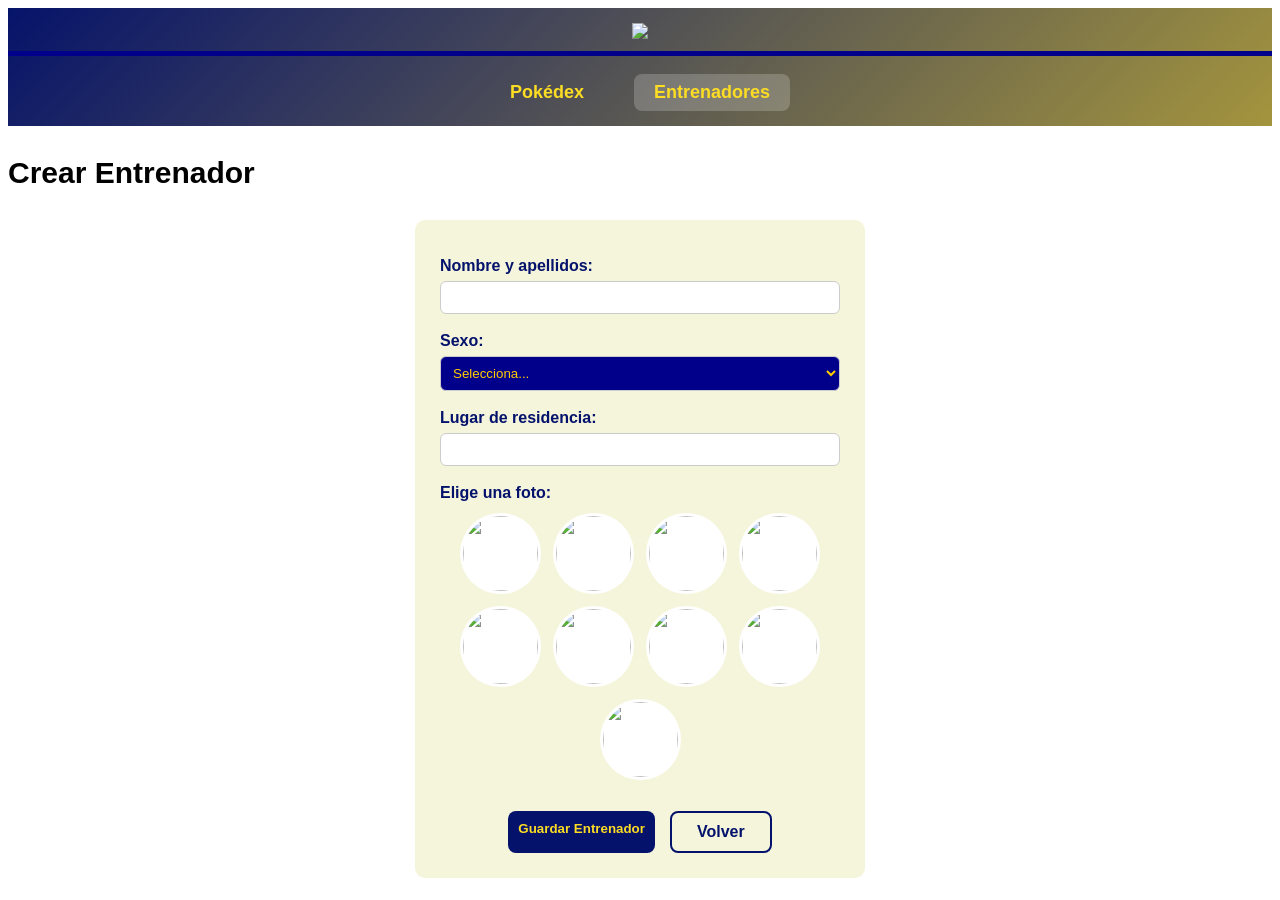
==== formulario.html @ 2a07c89b "pagina entrenadores lista" ====
<!DOCTYPE html>
<html lang="es">
<head>
    <meta charset="UTF-8">
    <meta name="viewport" content="width=device-width, initial-scale=1.0">
    <title>Nuevo Entrenador - Pokedex</title>
    <link rel="stylesheet" href="css/pokemon.css">
</head>

<body>

    <header>
        <img src="https://upload.wikimedia.org/wikipedia/commons/9/98/International_Pok%C3%A9mon_logo.svg" width="300">
        <hr color="darkblue" size="5">
        <nav class="menu-principal">
            <a href="index.html" class="menu-link">Pokédex</a>
            <a href="entrenadores.html" class="menu-link activo">Entrenadores</a>
        </nav>
    </header>

    <h3>Crear Entrenador</h3>

    <form id="form-entrenador" class="form-entrenador">

        <label for="nombre">Nombre y apellidos:</label>
        <input type="text" id="nombre" name="nombre" required>

        <label for="sexo">Sexo:</label>
        <select id="sexo" name="sexo" required>
            <option value="">Selecciona...</option>
            <option value="Masculino">Masculino</option>
            <option value="Femenino">Femenino</option>
            <option value="Otro">Otro</option>
        </select>

        <label for="residencia">Lugar de residencia:</label>
        <input type="text" id="residencia" name="residencia" required>

        <label>Elige una foto:</label>
        <div id="galeria-fotos" class="galeria-fotos"></div>
        <input type="hidden" id="foto" name="foto">

        <div class="botones-formulario">
            <button type="submit">Guardar Entrenador</button>
            <a href="entrenadores.html" class="btn-volver">Volver</a>
        </div>

    </form>

    <script src="js/formulario.js"></script>

</body>
</html>
---- css/pokemon.css ----
h3{
font-size: 30px;
border-color: blue;
 font-family: Arial, Helvetica, sans-serif;
}

select,option{
    background-color: darkblue;
    color: rgb(255, 204, 0);
}
div.card{
    background-color: beige;
    border-radius: 10px;
}
.card{
     border: 2px solid #ccc; 
  border-radius: 10px;   
  padding: 20px;  
}

.content{
    display: flex;
    gap: 10px;
    padding: 10px;
}
header{
     background: linear-gradient(135deg, #04126b 0%, #fddd24 100%);
    background-attachment: fixed; /* Evita que el fondo se corte al bajar la página */
    margin: 0;
    text-align: center; /* Centrar el logo en el header */
    padding: 15px 0;
}
button{
    display: flex;
}
.content{
    display: flex;
    flex-wrap: wrap;
    gap: 15px;
    justify-content: center;
    padding: 20px;
}

.card{
    width: 220px;
    text-align: center;
    cursor: pointer;
    padding: 15px;
    transition: transform 0.2s, box-shadow 0.2s; 
}
/* Efecto hover en las tarjetas */
.card:hover {
    transform: translateY(-5px);
    box-shadow: 0 5px 15px rgba(0,0,0,0.15);
    border-color: #04126b;
}

.card img{
    width: 180px;
    height: 180px;
    object-fit: contain;
}

#detalle{
    margin-top: 30px;
    text-align: center;
    padding: 20px;
    background-color: beige;
    border-radius: 10px;
}


#detalle {
    display: none; 
}


#detalle.activo {
    display: flex;
    position: fixed;
    z-index: 10000;
    left: 0;
    top: 0;
    width: 100%;
    height: 100%;
    background-color: rgba(0, 0, 0, 0.6); 
    justify-content: center;
    align-items: center;
    margin-top: 0; 
    animation: fadeIn 0.2s ease-out;
}

@keyframes fadeIn {
    from { opacity: 0; }
    to { opacity: 1; }
}

.detalle-modal-content {
    background-color: white;
    border-radius: 12px;
    width: 90%;
    max-width: 600px;
    box-shadow: 0 10px 25px rgba(0, 0, 0, 0.3);
    overflow: hidden;
    position: relative;
    text-align: left;
    display: flex;
    flex-direction: column;
    animation: scaleUp 0.25s cubic-bezier(0.16, 1, 0.3, 1);
}

@keyframes scaleUp {
    from { transform: scale(0.95) translateY(10px); }
    to { transform: scale(1) translateY(0); }
}

.detalle-header {
    background-color: #fddd24; 
    color: #04126b; 
    padding: 15px 20px;
    text-align: center;
    border-bottom: 4px solid #04126b;
    position: relative;
}

.detalle-header h2 {
    margin: 0;
    font-size: 24px;
    font-family: Arial, Helvetica, sans-serif;
    font-weight: bold;
}

.cerrar-btn {
    position: absolute;
    right: 20px;
    top: 50%;
    transform: translateY(-50%);
    font-size: 30px;
    font-weight: bold;
    color: #04126b;
    cursor: pointer;
    line-height: 1;
    transition: transform 0.2s;
}

.cerrar-btn:hover {
    transform: scale(1.2);
}

.detalle-body {
    padding: 25px;
    display: flex;
    flex-direction: column;
    gap: 20px;
    max-height: 80vh;
    overflow-y: auto;
}


@media (min-width: 576px) {
    .detalle-body {
        flex-direction: row;
        align-items: center;
    }
}

.detalle-img {
    flex: 1;
    display: flex;
    justify-content: center;
    align-items: center;
    background-color: #f8f9fa;
    border-radius: 10px;
    padding: 15px;
    border: 2px dashed #ccc;
}

.detalle-img img {
    max-width: 100%;
    height: auto;
    max-height: 200px;
    object-fit: contain;
}

.detalle-info {
    flex: 1.5;
    font-family: Arial, Helvetica, sans-serif;
    font-size: 16px;
    color: #333;
}

.detalle-info p {
    margin: 8px 0;
}

.detalle-info h4 {
    margin-top: 15px;
    margin-bottom: 5px;
    color: #04126b;
    border-bottom: 2px solid #fddd24;
    padding-bottom: 3px;
    font-size: 18px;
}

.capitalize {
    text-transform: capitalize;
}


/* ===== Menú principal ===== */
.menu-principal{
    display: flex;
    justify-content: center;
    gap: 30px;
    padding: 10px 0 0;
}

.menu-link{
    color: #fddd24;
    text-decoration: none;
    font-family: Arial, Helvetica, sans-serif;
    font-size: 18px;
    font-weight: bold;
    padding: 8px 20px;
    border-radius: 8px;
    transition: background-color 0.2s;
}

.menu-link:hover,
.menu-link.activo{
    background-color: rgba(255, 255, 255, 0.2);
}


/* ===== Página de Entrenadores ===== */
.contenedor-boton-nuevo{
    text-align: center;
    margin: 20px 0;
}

.btn-nuevo{
    display: inline-block;
    background-color: #04126b;
    color: #fddd24;
    text-decoration: none;
    font-family: Arial, Helvetica, sans-serif;
    font-weight: bold;
    padding: 10px 25px;
    border-radius: 8px;
    transition: transform 0.2s;
}

.btn-nuevo:hover{
    transform: translateY(-3px);
}

.trainer-card img{
    width: 180px;
    height: 180px;
    object-fit: cover;
    border-radius: 10px;
}

.trainer-card h5{
    margin: 10px 0 5px;
    color: #04126b;
}

.sin-entrenadores{
    width: 100%;
    text-align: center;
    font-family: Arial, Helvetica, sans-serif;
    color: #555;
    padding: 30px;
}


/* ===== Formulario de Entrenador ===== */
.form-entrenador{
    display: flex;
    flex-direction: column;
    max-width: 400px;
    margin: 20px auto;
    background-color: beige;
    padding: 25px;
    border-radius: 10px;
    gap: 6px;
    font-family: Arial, Helvetica, sans-serif;
}

.form-entrenador label{
    font-weight: bold;
    color: #04126b;
    margin-top: 12px;
}

.form-entrenador input,
.form-entrenador select{
    padding: 8px;
    border-radius: 6px;
    border: 1px solid #ccc;
}

.form-entrenador button{
    margin-top: 20px;
    background-color: #04126b;
    color: #fddd24;
    font-weight: bold;
    padding: 10px;
    border: none;
    border-radius: 8px;
    cursor: pointer;
    justify-content: center;
}

.form-entrenador button:hover{
    background-color: #021048;
}

.galeria-fotos{
    display: flex;
    flex-wrap: wrap;
    gap: 12px;
    justify-content: center;
    margin: 5px 0;
}

.foto-opcion{
    width: 75px;
    height: 75px;
    border-radius: 50%;
    border: 3px solid transparent;
    cursor: pointer;
    background-color: white;
    object-fit: cover;
    transition: transform 0.2s, border-color 0.2s;
}

.foto-opcion:hover{
    transform: scale(1.1);
}

.foto-opcion.seleccionada{
    border-color: #04126b;
    box-shadow: 0 0 0 3px #fddd24;
}

.btn-volver{
    display: inline-block;
    background-color: transparent;
    color: #04126b;
    text-decoration: none;
    font-family: Arial, Helvetica, sans-serif;
    font-weight: bold;
    padding: 10px 25px;
    border: 2px solid #04126b;
    border-radius: 8px;
    transition: background-color 0.2s, color 0.2s;
}

.btn-volver:hover{
    background-color: #04126b;
    color: #fddd24;
}

.botones-formulario{
    display: flex;
    justify-content: center;
    gap: 15px;
    margin-top: 20px;
}

.botones-formulario button{
    margin-top: 0;
}

.btn-borrar{
    margin-top: 10px;
    background-color: #b00020;
    color: white;
    border: none;
    border-radius: 6px;
    padding: 6px 14px;
    font-family: Arial, Helvetica, sans-serif;
    font-weight: bold;
    cursor: pointer;
    transition: background-color 0.2s;
}

.btn-borrar:hover{
    background-color: #7c0016;
}
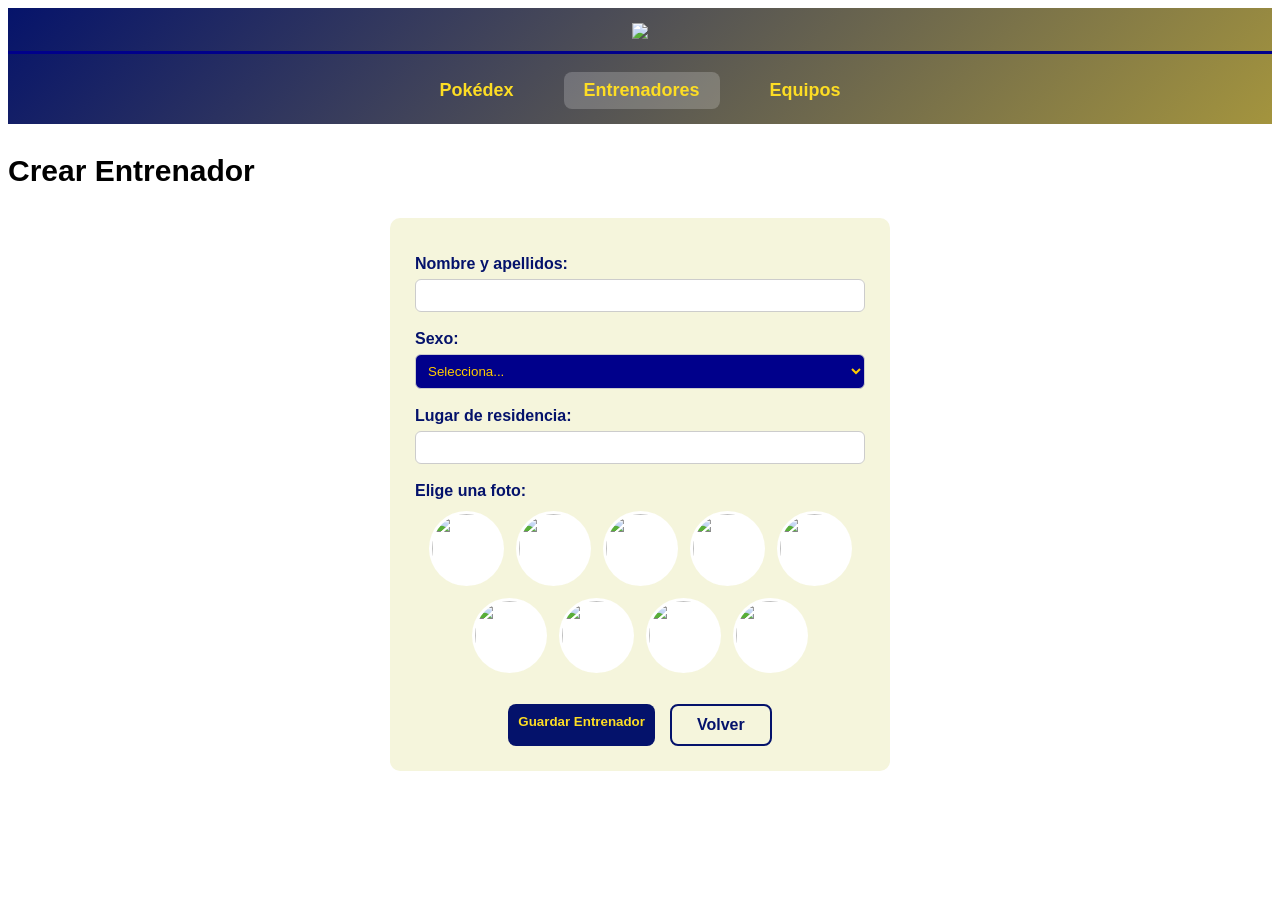
==== commit d14bb0b3: "Se hizo la tercera ventana de equipos" ====
--- a/formulario.html
+++ b/formulario.html
@@ -4,6 +4,7 @@
     <meta charset="UTF-8">
     <meta name="viewport" content="width=device-width, initial-scale=1.0">
     <title>Nuevo Entrenador - Pokedex</title>
+    <link rel="icon" href="favicon.png" type="image/png">
     <link rel="stylesheet" href="css/pokemon.css">
 </head>
 
@@ -15,6 +16,7 @@
         <nav class="menu-principal">
             <a href="index.html" class="menu-link">Pokédex</a>
             <a href="entrenadores.html" class="menu-link activo">Entrenadores</a>
+            <a href="equipos.html" class="menu-link">Equipos</a>
         </nav>
     </header>
 
@@ -47,6 +49,8 @@
 
     </form>
 
+    <!-- Cargamos db.js antes de formulario.js -->
+    <script src="js/db.js"></script>
     <script src="js/formulario.js"></script>
 
 </body>
--- a/css/pokemon.css
+++ b/css/pokemon.css
@@ -1,392 +1,673 @@
-h3{
-font-size: 30px;
-border-color: blue;
- font-family: Arial, Helvetica, sans-serif;
-}
-
-select,option{
-    background-color: darkblue;
-    color: rgb(255, 204, 0);
-}
-div.card{
-    background-color: beige;
-    border-radius: 10px;
-}
-.card{
-     border: 2px solid #ccc; 
-  border-radius: 10px;   
-  padding: 20px;  
-}
-
-.content{
-    display: flex;
-    gap: 10px;
-    padding: 10px;
-}
-header{
-     background: linear-gradient(135deg, #04126b 0%, #fddd24 100%);
-    background-attachment: fixed; /* Evita que el fondo se corte al bajar la página */
-    margin: 0;
-    text-align: center; /* Centrar el logo en el header */
-    padding: 15px 0;
-}
-button{
-    display: flex;
-}
-.content{
-    display: flex;
-    flex-wrap: wrap;
-    gap: 15px;
-    justify-content: center;
-    padding: 20px;
-}
-
-.card{
-    width: 220px;
-    text-align: center;
-    cursor: pointer;
-    padding: 15px;
-    transition: transform 0.2s, box-shadow 0.2s; 
-}
-/* Efecto hover en las tarjetas */
-.card:hover {
-    transform: translateY(-5px);
-    box-shadow: 0 5px 15px rgba(0,0,0,0.15);
-    border-color: #04126b;
-}
-
-.card img{
-    width: 180px;
-    height: 180px;
-    object-fit: contain;
-}
-
-#detalle{
-    margin-top: 30px;
-    text-align: center;
-    padding: 20px;
-    background-color: beige;
-    border-radius: 10px;
-}
-
-
-#detalle {
-    display: none; 
-}
-
-
-#detalle.activo {
-    display: flex;
-    position: fixed;
-    z-index: 10000;
-    left: 0;
-    top: 0;
-    width: 100%;
-    height: 100%;
-    background-color: rgba(0, 0, 0, 0.6); 
-    justify-content: center;
-    align-items: center;
-    margin-top: 0; 
-    animation: fadeIn 0.2s ease-out;
-}
-
-@keyframes fadeIn {
-    from { opacity: 0; }
-    to { opacity: 1; }
-}
-
-.detalle-modal-content {
-    background-color: white;
-    border-radius: 12px;
-    width: 90%;
-    max-width: 600px;
-    box-shadow: 0 10px 25px rgba(0, 0, 0, 0.3);
-    overflow: hidden;
-    position: relative;
-    text-align: left;
-    display: flex;
-    flex-direction: column;
-    animation: scaleUp 0.25s cubic-bezier(0.16, 1, 0.3, 1);
-}
-
-@keyframes scaleUp {
-    from { transform: scale(0.95) translateY(10px); }
-    to { transform: scale(1) translateY(0); }
-}
-
-.detalle-header {
-    background-color: #fddd24; 
-    color: #04126b; 
-    padding: 15px 20px;
-    text-align: center;
-    border-bottom: 4px solid #04126b;
-    position: relative;
-}
-
-.detalle-header h2 {
-    margin: 0;
-    font-size: 24px;
-    font-family: Arial, Helvetica, sans-serif;
-    font-weight: bold;
-}
-
-.cerrar-btn {
-    position: absolute;
-    right: 20px;
-    top: 50%;
-    transform: translateY(-50%);
-    font-size: 30px;
-    font-weight: bold;
-    color: #04126b;
-    cursor: pointer;
-    line-height: 1;
-    transition: transform 0.2s;
-}
-
-.cerrar-btn:hover {
-    transform: scale(1.2);
-}
-
-.detalle-body {
-    padding: 25px;
-    display: flex;
-    flex-direction: column;
-    gap: 20px;
-    max-height: 80vh;
-    overflow-y: auto;
-}
-
-
-@media (min-width: 576px) {
-    .detalle-body {
-        flex-direction: row;
-        align-items: center;
-    }
-}
-
-.detalle-img {
-    flex: 1;
-    display: flex;
-    justify-content: center;
-    align-items: center;
-    background-color: #f8f9fa;
-    border-radius: 10px;
-    padding: 15px;
-    border: 2px dashed #ccc;
-}
-
-.detalle-img img {
-    max-width: 100%;
-    height: auto;
-    max-height: 200px;
-    object-fit: contain;
-}
-
-.detalle-info {
-    flex: 1.5;
-    font-family: Arial, Helvetica, sans-serif;
-    font-size: 16px;
-    color: #333;
-}
-
-.detalle-info p {
-    margin: 8px 0;
-}
-
-.detalle-info h4 {
-    margin-top: 15px;
-    margin-bottom: 5px;
-    color: #04126b;
-    border-bottom: 2px solid #fddd24;
-    padding-bottom: 3px;
-    font-size: 18px;
-}
-
-.capitalize {
-    text-transform: capitalize;
-}
-
-
-/* ===== Menú principal ===== */
-.menu-principal{
-    display: flex;
-    justify-content: center;
-    gap: 30px;
-    padding: 10px 0 0;
-}
-
-.menu-link{
-    color: #fddd24;
-    text-decoration: none;
-    font-family: Arial, Helvetica, sans-serif;
-    font-size: 18px;
-    font-weight: bold;
-    padding: 8px 20px;
-    border-radius: 8px;
-    transition: background-color 0.2s;
-}
-
-.menu-link:hover,
-.menu-link.activo{
-    background-color: rgba(255, 255, 255, 0.2);
-}
-
-
-/* ===== Página de Entrenadores ===== */
-.contenedor-boton-nuevo{
-    text-align: center;
-    margin: 20px 0;
-}
-
-.btn-nuevo{
-    display: inline-block;
-    background-color: #04126b;
-    color: #fddd24;
-    text-decoration: none;
-    font-family: Arial, Helvetica, sans-serif;
-    font-weight: bold;
-    padding: 10px 25px;
-    border-radius: 8px;
-    transition: transform 0.2s;
-}
-
-.btn-nuevo:hover{
-    transform: translateY(-3px);
-}
-
-.trainer-card img{
-    width: 180px;
-    height: 180px;
-    object-fit: cover;
-    border-radius: 10px;
-}
-
-.trainer-card h5{
-    margin: 10px 0 5px;
-    color: #04126b;
-}
-
-.sin-entrenadores{
-    width: 100%;
-    text-align: center;
-    font-family: Arial, Helvetica, sans-serif;
-    color: #555;
-    padding: 30px;
-}
-
-
-/* ===== Formulario de Entrenador ===== */
-.form-entrenador{
-    display: flex;
-    flex-direction: column;
-    max-width: 400px;
-    margin: 20px auto;
-    background-color: beige;
-    padding: 25px;
-    border-radius: 10px;
-    gap: 6px;
-    font-family: Arial, Helvetica, sans-serif;
-}
-
-.form-entrenador label{
-    font-weight: bold;
-    color: #04126b;
-    margin-top: 12px;
-}
-
-.form-entrenador input,
-.form-entrenador select{
-    padding: 8px;
-    border-radius: 6px;
-    border: 1px solid #ccc;
-}
-
-.form-entrenador button{
-    margin-top: 20px;
-    background-color: #04126b;
-    color: #fddd24;
-    font-weight: bold;
-    padding: 10px;
-    border: none;
-    border-radius: 8px;
-    cursor: pointer;
-    justify-content: center;
-}
-
-.form-entrenador button:hover{
-    background-color: #021048;
-}
-
-.galeria-fotos{
-    display: flex;
-    flex-wrap: wrap;
-    gap: 12px;
-    justify-content: center;
-    margin: 5px 0;
-}
-
-.foto-opcion{
-    width: 75px;
-    height: 75px;
-    border-radius: 50%;
-    border: 3px solid transparent;
-    cursor: pointer;
-    background-color: white;
-    object-fit: cover;
-    transition: transform 0.2s, border-color 0.2s;
-}
-
-.foto-opcion:hover{
-    transform: scale(1.1);
-}
-
-.foto-opcion.seleccionada{
-    border-color: #04126b;
-    box-shadow: 0 0 0 3px #fddd24;
-}
-
-.btn-volver{
-    display: inline-block;
-    background-color: transparent;
-    color: #04126b;
-    text-decoration: none;
-    font-family: Arial, Helvetica, sans-serif;
-    font-weight: bold;
-    padding: 10px 25px;
-    border: 2px solid #04126b;
-    border-radius: 8px;
-    transition: background-color 0.2s, color 0.2s;
-}
-
-.btn-volver:hover{
-    background-color: #04126b;
-    color: #fddd24;
-}
-
-.botones-formulario{
-    display: flex;
-    justify-content: center;
-    gap: 15px;
-    margin-top: 20px;
-}
-
-.botones-formulario button{
-    margin-top: 0;
-}
-
-.btn-borrar{
-    margin-top: 10px;
-    background-color: #b00020;
-    color: white;
-    border: none;
-    border-radius: 6px;
-    padding: 6px 14px;
-    font-family: Arial, Helvetica, sans-serif;
-    font-weight: bold;
-    cursor: pointer;
-    transition: background-color 0.2s;
-}
-
-.btn-borrar:hover{
-    background-color: #7c0016;
-}+* {
+    box-sizing: border-box;
+}
+
+h3{
+font-size: 30px;
+border-color: blue;
+ font-family: Arial, Helvetica, sans-serif;
+}
+
+select,option{
+    background-color: darkblue;
+    color: rgb(255, 204, 0);
+}
+div.card{
+    background-color: beige;
+    border-radius: 10px;
+}
+.card{
+     border: 2px solid #ccc; 
+  border-radius: 10px;   
+  padding: 20px;  
+}
+
+.content{
+    display: flex;
+    gap: 10px;
+    padding: 10px;
+}
+header{
+     background: linear-gradient(135deg, #04126b 0%, #fddd24 100%);
+    background-attachment: fixed; /* Evita que el fondo se corte al bajar la página */
+    margin: 0;
+    text-align: center; /* Centrar el logo en el header */
+    padding: 15px 0;
+}
+button{
+    display: flex;
+}
+.content{
+    display: flex;
+    flex-wrap: wrap;
+    gap: 15px;
+    justify-content: center;
+    padding: 20px;
+}
+
+.card{
+    width: 220px;
+    text-align: center;
+    cursor: pointer;
+    padding: 15px;
+    transition: transform 0.2s, box-shadow 0.2s; 
+}
+/* Efecto hover en las tarjetas */
+.card:hover {
+    transform: translateY(-5px);
+    box-shadow: 0 5px 15px rgba(0,0,0,0.15);
+    border-color: #04126b;
+}
+
+.card img{
+    width: 180px;
+    height: 180px;
+    object-fit: contain;
+}
+
+#detalle{
+    margin-top: 30px;
+    text-align: center;
+    padding: 20px;
+    background-color: beige;
+    border-radius: 10px;
+}
+
+
+#detalle {
+    display: none; 
+}
+
+
+#detalle.activo {
+    display: flex;
+    position: fixed;
+    z-index: 10000;
+    left: 0;
+    top: 0;
+    width: 100%;
+    height: 100%;
+    background-color: rgba(0, 0, 0, 0.6); 
+    justify-content: center;
+    align-items: center;
+    margin-top: 0; 
+    animation: fadeIn 0.2s ease-out;
+}
+
+@keyframes fadeIn {
+    from { opacity: 0; }
+    to { opacity: 1; }
+}
+
+.detalle-modal-content {
+    background-color: white;
+    border-radius: 12px;
+    width: 90%;
+    max-width: 600px;
+    box-shadow: 0 10px 25px rgba(0, 0, 0, 0.3);
+    overflow: hidden;
+    position: relative;
+    text-align: left;
+    display: flex;
+    flex-direction: column;
+    animation: scaleUp 0.25s cubic-bezier(0.16, 1, 0.3, 1);
+}
+
+@keyframes scaleUp {
+    from { transform: scale(0.95) translateY(10px); }
+    to { transform: scale(1) translateY(0); }
+}
+
+.detalle-header {
+    background-color: #fddd24; 
+    color: #04126b; 
+    padding: 15px 20px;
+    text-align: center;
+    border-bottom: 4px solid #04126b;
+    position: relative;
+}
+
+.detalle-header h2 {
+    margin: 0;
+    font-size: 24px;
+    font-family: Arial, Helvetica, sans-serif;
+    font-weight: bold;
+}
+
+.cerrar-btn {
+    position: absolute;
+    right: 20px;
+    top: 50%;
+    transform: translateY(-50%);
+    font-size: 30px;
+    font-weight: bold;
+    color: #04126b;
+    cursor: pointer;
+    line-height: 1;
+    transition: transform 0.2s;
+}
+
+.cerrar-btn:hover {
+    transform: scale(1.2);
+}
+
+.detalle-body {
+    padding: 25px;
+    display: flex;
+    flex-direction: column;
+    gap: 20px;
+    max-height: 80vh;
+    overflow-y: auto;
+}
+
+
+@media (min-width: 576px) {
+    .detalle-body {
+        flex-direction: row;
+        align-items: center;
+    }
+}
+
+.detalle-img {
+    flex: 1;
+    display: flex;
+    justify-content: center;
+    align-items: center;
+    background-color: #f8f9fa;
+    border-radius: 10px;
+    padding: 15px;
+    border: 2px dashed #ccc;
+}
+
+.detalle-img img {
+    max-width: 100%;
+    height: auto;
+    max-height: 200px;
+    object-fit: contain;
+}
+
+.detalle-info {
+    flex: 1.5;
+    font-family: Arial, Helvetica, sans-serif;
+    font-size: 16px;
+    color: #333;
+}
+
+.detalle-info p {
+    margin: 8px 0;
+}
+
+.detalle-info h4 {
+    margin-top: 15px;
+    margin-bottom: 5px;
+    color: #04126b;
+    border-bottom: 2px solid #fddd24;
+    padding-bottom: 3px;
+    font-size: 18px;
+}
+
+.capitalize {
+    text-transform: capitalize;
+}
+
+
+/* ===== Menú principal ===== */
+.menu-principal{
+    display: flex;
+    justify-content: center;
+    gap: 30px;
+    padding: 10px 0 0;
+}
+
+.menu-link{
+    color: #fddd24;
+    text-decoration: none;
+    font-family: Arial, Helvetica, sans-serif;
+    font-size: 18px;
+    font-weight: bold;
+    padding: 8px 20px;
+    border-radius: 8px;
+    transition: background-color 0.2s;
+}
+
+.menu-link:hover,
+.menu-link.activo{
+    background-color: rgba(255, 255, 255, 0.2);
+}
+
+
+/* ===== Página de Entrenadores ===== */
+.contenedor-boton-nuevo{
+    text-align: center;
+    margin: 20px 0;
+}
+
+.btn-nuevo{
+    display: inline-block;
+    background-color: #04126b;
+    color: #fddd24;
+    text-decoration: none;
+    font-family: Arial, Helvetica, sans-serif;
+    font-weight: bold;
+    padding: 10px 25px;
+    border-radius: 8px;
+    transition: transform 0.2s;
+}
+
+.btn-nuevo:hover{
+    transform: translateY(-3px);
+}
+
+.trainer-card img{
+    width: 180px;
+    height: 180px;
+    object-fit: cover;
+    border-radius: 10px;
+}
+
+.trainer-card h5{
+    margin: 10px 0 5px;
+    color: #04126b;
+}
+
+.sin-entrenadores{
+    width: 100%;
+    text-align: center;
+    font-family: Arial, Helvetica, sans-serif;
+    color: #555;
+    padding: 30px;
+}
+
+
+/* ===== Formulario de Entrenador ===== */
+.form-entrenador{
+    display: flex;
+    flex-direction: column;
+    width: 90%;
+    max-width: 500px;
+    margin: 20px auto;
+    background-color: beige;
+    padding: 25px;
+    border-radius: 10px;
+    gap: 6px;
+    font-family: Arial, Helvetica, sans-serif;
+}
+
+.form-entrenador label{
+    font-weight: bold;
+    color: #04126b;
+    margin-top: 12px;
+}
+
+.form-entrenador input,
+.form-entrenador select{
+    padding: 8px;
+    border-radius: 6px;
+    border: 1px solid #ccc;
+}
+
+.form-entrenador button{
+    margin-top: 20px;
+    background-color: #04126b;
+    color: #fddd24;
+    font-weight: bold;
+    padding: 10px;
+    border: none;
+    border-radius: 8px;
+    cursor: pointer;
+    justify-content: center;
+}
+
+.form-entrenador button:hover{
+    background-color: #021048;
+}
+
+.galeria-fotos{
+    display: flex;
+    flex-wrap: wrap;
+    gap: 12px;
+    justify-content: center;
+    margin: 5px 0;
+}
+
+.foto-opcion{
+    width: 75px;
+    height: 75px;
+    border-radius: 50%;
+    border: 3px solid transparent;
+    cursor: pointer;
+    background-color: white;
+    object-fit: cover;
+    transition: transform 0.2s, border-color 0.2s;
+}
+
+.foto-opcion:hover{
+    transform: scale(1.1);
+}
+
+.foto-opcion.seleccionada{
+    border-color: #04126b;
+    box-shadow: 0 0 0 3px #fddd24;
+}
+
+.btn-volver{
+    display: inline-block;
+    background-color: transparent;
+    color: #04126b;
+    text-decoration: none;
+    font-family: Arial, Helvetica, sans-serif;
+    font-weight: bold;
+    padding: 10px 25px;
+    border: 2px solid #04126b;
+    border-radius: 8px;
+    transition: background-color 0.2s, color 0.2s;
+}
+
+.btn-volver:hover{
+    background-color: #04126b;
+    color: #fddd24;
+}
+
+.botones-formulario{
+    display: flex;
+    justify-content: center;
+    gap: 15px;
+    margin-top: 20px;
+}
+
+.botones-formulario button{
+    margin-top: 0;
+}
+
+.btn-borrar{
+    margin-top: 10px;
+    background-color: #b00020;
+    color: white;
+    border: none;
+    border-radius: 6px;
+    padding: 6px 14px;
+    font-family: Arial, Helvetica, sans-serif;
+    font-weight: bold;
+    cursor: pointer;
+    transition: background-color 0.2s;
+}
+
+.btn-borrar:hover{
+    background-color: #7c0016;
+}
+
+/* ===== Página y Formulario de Equipos (Parte 2) ===== */
+
+.team-card img {
+    width: 100%;
+    height: 140px;
+    object-fit: cover;
+    border-radius: 8px;
+}
+
+.btn-borrar-team {
+    margin-top: 10px;
+    background-color: #b00020;
+    color: white;
+    border: none;
+    border-radius: 6px;
+    padding: 6px 14px;
+    font-family: Arial, Helvetica, sans-serif;
+    font-weight: bold;
+    cursor: pointer;
+    transition: background-color 0.2s;
+}
+
+.btn-borrar-team:hover {
+    background-color: #7c0016;
+}
+
+/* Buscador interactivo de Pokémon */
+.buscador-pokemon-contenedor {
+    position: relative;
+    width: 100%;
+}
+
+.sugerencias-container {
+    position: absolute;
+    top: 100%;
+    left: 0;
+    width: 100%;
+    background-color: white;
+    border: 1px solid #ccc;
+    border-radius: 0 0 6px 6px;
+    max-height: 200px;
+    overflow-y: auto;
+    z-index: 100;
+    box-shadow: 0 4px 6px rgba(0, 0, 0, 0.1);
+}
+
+.sugerencia-item {
+    padding: 10px;
+    cursor: pointer;
+    font-family: Arial, Helvetica, sans-serif;
+    border-bottom: 1px solid #eee;
+    display: flex;
+    justify-content: space-between;
+}
+
+.sugerencia-item:hover {
+    background-color: #f0f0f0;
+}
+
+/* Cuadrícula de Pokémon seleccionados en el formulario */
+.pokemons-seleccionados-grid {
+    display: grid;
+    grid-template-columns: repeat(3, 1fr);
+    gap: 10px;
+    margin-top: 15px;
+    width: 100%;
+}
+
+.pokemon-seleccionado-card {
+    background-color: white;
+    border: 1px solid #ccc;
+    border-radius: 8px;
+    padding: 8px;
+    text-align: center;
+    position: relative;
+    display: flex;
+    flex-direction: column;
+    align-items: center;
+    font-family: Arial, Helvetica, sans-serif;
+    font-size: 13px;
+    font-weight: bold;
+}
+
+.pokemon-seleccionado-card img {
+    width: 60px;
+    height: 60px;
+    object-fit: contain;
+}
+
+.btn-quitar-poke {
+    position: absolute;
+    top: 2px;
+    right: 5px;
+    background: transparent;
+    border: none;
+    font-size: 18px;
+    font-weight: bold;
+    color: #b00020;
+    cursor: pointer;
+}
+
+.btn-quitar-poke:hover {
+    transform: scale(1.2);
+}
+
+/* Detalles del equipo en el Modal */
+.detalle-trainer-profile {
+    display: flex;
+    align-items: center;
+    gap: 15px;
+    background-color: #f8f9fa;
+    padding: 12px;
+    border-radius: 8px;
+    border: 1px solid #ddd;
+}
+
+.modal-trainer-foto {
+    width: 80px;
+    height: 80px;
+    object-fit: cover;
+    border-radius: 50%;
+    border: 2px solid #04126b;
+}
+
+.modal-trainer-datos {
+    font-family: Arial, Helvetica, sans-serif;
+    color: #333;
+}
+
+.modal-trainer-datos h5 {
+    margin: 0 0 5px 0;
+    color: #04126b;
+    font-size: 16px;
+    font-weight: bold;
+}
+
+.modal-trainer-datos p {
+    margin: 2px 0;
+    font-size: 14px;
+}
+
+.modal-pokemons-grid {
+    display: grid;
+    grid-template-columns: repeat(3, 1fr);
+    gap: 15px;
+    margin-top: 10px;
+}
+
+@media (min-width: 576px) {
+    .modal-pokemons-grid {
+        grid-template-columns: repeat(6, 1fr);
+    }
+}
+
+.modal-poke-card {
+    background-color: #f8f9fa;
+    border: 1px solid #eee;
+    border-radius: 8px;
+    padding: 8px;
+    text-align: center;
+    display: flex;
+    flex-direction: column;
+    align-items: center;
+    font-family: Arial, Helvetica, sans-serif;
+    font-size: 12px;
+    font-weight: bold;
+}
+
+.modal-poke-card img {
+    width: 70px;
+    height: 70px;
+    object-fit: contain;
+}
+
+.sin-pokemons {
+    grid-column: span 6;
+    text-align: center;
+    color: #888;
+    padding: 20px;
+}
+
+/* ===== TWEAKS DE RESPONSIVIDAD PARA PANTALLAS MÓVILES ===== */
+
+@media (max-width: 576px) {
+    /* Ajustes generales del header y navegación */
+    .menu-principal {
+        gap: 12px;
+        flex-wrap: wrap;
+        padding: 10px 5px;
+    }
+    
+    .menu-link {
+        font-size: 15px;
+        padding: 6px 12px;
+    }
+    
+    h3 {
+        font-size: 24px;
+        text-align: center;
+    }
+    
+    /* Ajustes de tarjetas */
+    .content {
+        padding: 10px;
+        gap: 10px;
+    }
+    
+    .card {
+        width: calc(50% - 8px); /* 2 tarjetas por fila en móviles */
+        min-width: 140px;
+        padding: 10px;
+    }
+    
+    .card img {
+        width: 120px;
+        height: 120px;
+    }
+    
+    .trainer-card img {
+        width: 120px;
+        height: 120px;
+    }
+    
+    /* Ajustes de formularios */
+    .form-entrenador {
+        padding: 15px;
+        gap: 4px;
+    }
+    
+    .galeria-fotos {
+        gap: 8px;
+    }
+    
+    .foto-opcion {
+        width: 60px;
+        height: 60px;
+    }
+    
+    .pokemons-seleccionados-grid {
+        grid-template-columns: repeat(2, 1fr); /* 2 por fila en móvil chico */
+    }
+    
+    /* Ajuste de ventana emergente / detalle */
+    .detalle-modal-content {
+        width: 95%;
+    }
+    
+    .detalle-body {
+        padding: 15px;
+    }
+    
+    .detalle-trainer-profile {
+        flex-direction: column;
+        text-align: center;
+    }
+    
+    .modal-trainer-foto {
+        width: 70px;
+        height: 70px;
+    }
+    
+    .modal-pokemons-grid {
+        grid-template-columns: repeat(3, 1fr);
+    }
+}
+
+@media (max-width: 360px) {
+    .card {
+        width: 100%; /* 1 tarjeta de ancho completo en pantallas diminutas */
+    }
+    
+    .pokemons-seleccionados-grid {
+        grid-template-columns: 1fr;
+    }
+}
